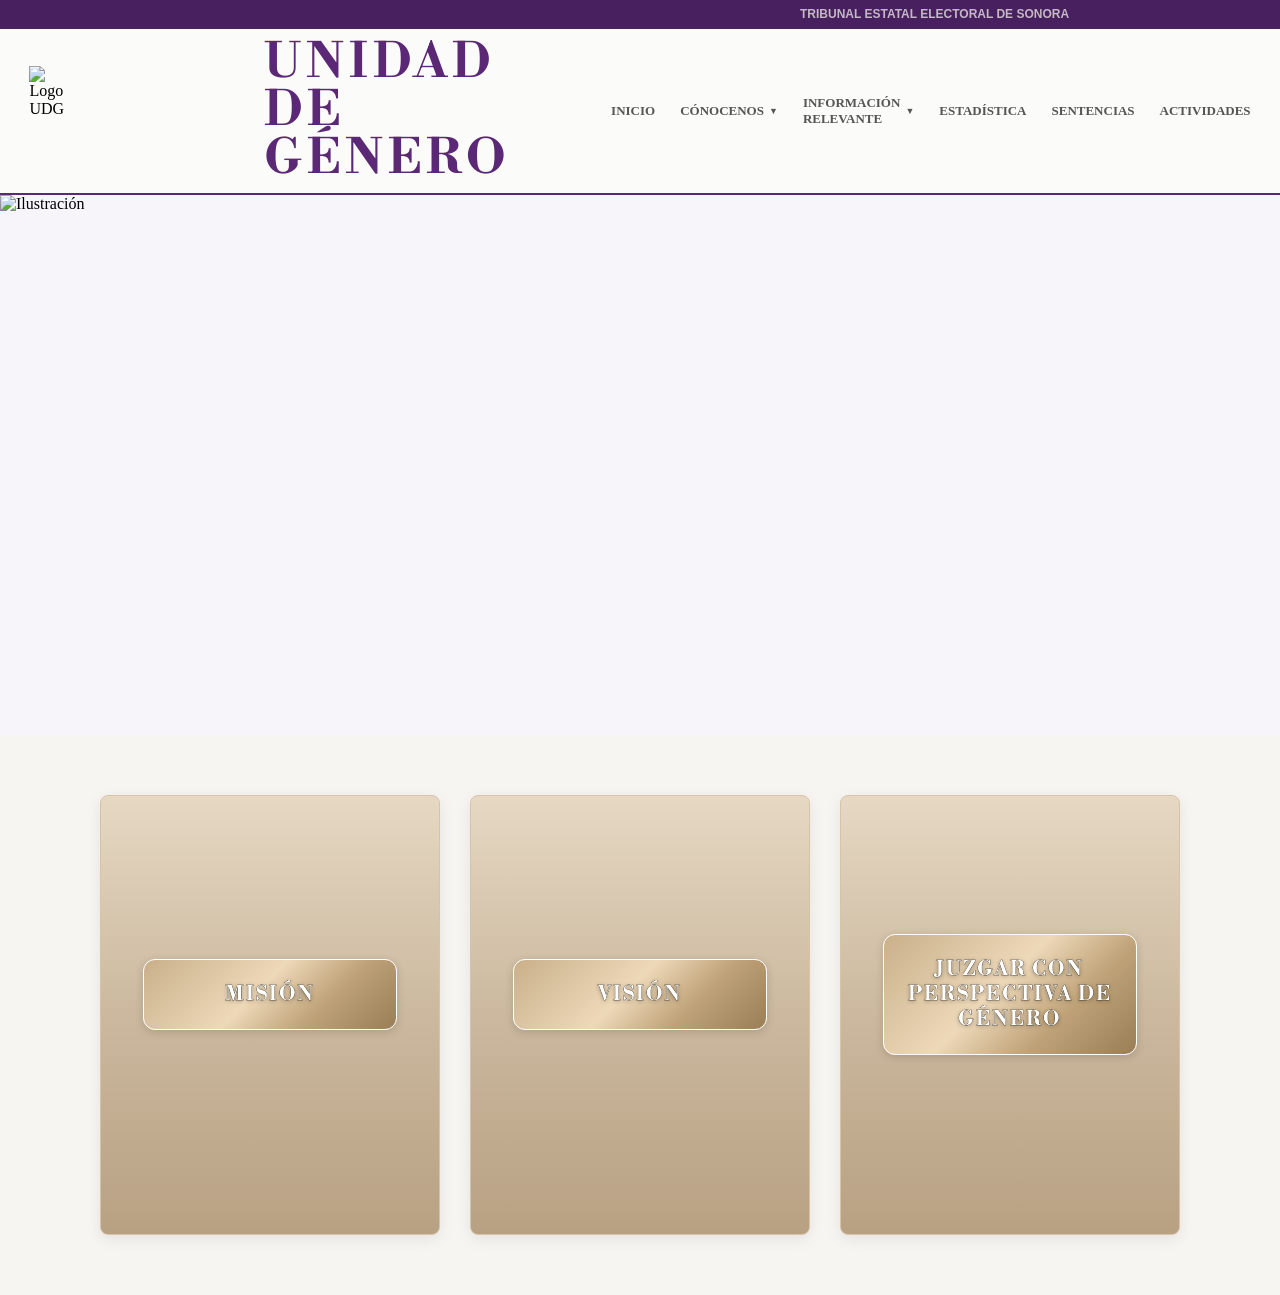
==== Index.html @ 53c59b44 "Add initial HTML structure and styles for Unidad de Género pages" ====
<!DOCTYPE html>
<html lang="es">

<head>
  <link rel="preconnect" href="https://fonts.googleapis.com">
  <link rel="preconnect" href="https://fonts.gstatic.com" crossorigin>
  <link
    href="https://fonts.googleapis.com/css2?family=Coustard:wght@400;900&family=Libre+Caslon+Condensed:ital,wght@0,400..700;1,400..700&display=swap"
    rel="stylesheet">

  <!-- titulo de unidad de genero -->
  <link rel="preconnect" href="https://fonts.googleapis.com">
  <link rel="stylesheet" href="style.css">
  <link rel="preconnect" href="https://fonts.gstatic.com" crossorigin>
  <link href="https://fonts.googleapis.com/css2?family=Libre+Bodoni:ital,wght@0,400..700;1,400..700&display=swap"
    rel="stylesheet">
  <div
    style="background-color: #48205F; color: #C3B8C4; min-height: 25px; text-align: left; padding: 2px 0 2px 800px; font-size: 12px; line-height: 25px;"
    class="outfit-uniquifier"> <strong>TRIBUNAL ESTATAL ELECTORAL DE SONORA</strong>
  </div>
  <meta charset="UTF-8">
  <meta name="viewport" content="width=device-width, initial-scale=1.0">
  <title>Unidad De Género</title>





  <link rel="preconnect" href="https://fonts.googleapis.com">
  <link rel="preconnect" href="https://fonts.gstatic.com" crossorigin>
  <link href="https://fonts.googleapis.com/css2?family=Libre+Bodoni:ital,wght@0,400..700;1,400..700&display=swap"
    rel="stylesheet">

  <header class="header-navigation">
    <div class="logo">
      <img src="C:\Users\Sesio\Desktop\logo-tee.png" alt="Logo UDG">
    </div>
    <div class="linea-separadora-dorada"></div>
    <div class="titulo-contenedor">
      <h1 class="titulo-encabezado">UNIDAD DE GÉNERO</h1>
    </div>
    <nav class="menu-principal">
      <ul class="nav-list">

        <li class="nav-item">
          <a href="#" class="nav-link inicio">INICIO</a>
        </li>
        <!-- CÓNOCENOS -->
        <li class="nav-item dropdown">
          <a href="#" class="nav-link">CÓNOCENOS <span class="flecha">&#9660;</span></a>
          <ul class="dropdown-menu">
            <li><a href="qué hacemos.html">¿Qué Hacemos?</a></li>
            <li><a href="#">Atribuciones</a></li>
            <li><a href="#">Marco Jurídico</a></li>
          </ul>
        </li>

        <!-- INFORMACIÓN RELEVANTE -->
        <li class="nav-item dropdown">
          <a href="#" class="nav-link">INFORMACIÓN RELEVANTE <span class="flecha">&#9660;</span></a>
          <ul class="dropdown-menu">
            <li><a href="#">Día Naranja</a></li>
            <li><a href="#">Guía para Juzgar con Perspectiva de Género en Materia Electoral</a></li>
            <li><a href="#">Protocolo VPMRG</a></li>
            <li><a href="#">Pacto Social</a></li>
            <li><a href="#">Registro Local de Personas Sancionadas</a></li>
          </ul>
        </li>

        <!-- Enlaces Simples -->
        <li class="nav-item">
          <a href="#" class="nav-link">ESTADÍSTICA</a>
        </li>
        <li class="nav-item">
          <a href="#" class="nav-link">SENTENCIAS</a>
        </li>
        <li class="nav-item">
          <a href="#" class="nav-link">ACTIVIDADES</a>
        </li>


      </ul>
    </nav>















  </header>
</head>

<body>
  <link href="https://fonts.googleapis.com/css2?family=Open+Sans:wght@400;600&display=swap" rel="stylesheet">

  <section class="banner-hero">

    <img src="C:\Users\Sesio\Desktop\Justicia entre mujeres unidas.png" alt="Ilustración" class="imagen-banner">

  </section>

  <!-- Sección de Tarjetas Interactivas -->
  <section class="seccion-tarjetas">

    <!-- Tarjeta 1: MISIÓN -->
    <div class="tarjeta">
      <div class="tarjeta-caja">
        <h2>MISIÓN</h2>
      </div>
      <div class="tarjeta-contenido">
        <p>Nuestra misión se centra en integrar de manera transversal el enfoque de género y la no discriminación en
          todas las áreas y procesos del Tribunal; así como implementar proyectos y acciones destinadas a garantizar la
          igualdad entre mujeres y hombres en el ejercicio pleno de sus derechos político-electorales.</p>
      </div>
    </div>

    <!-- Tarjeta 2: VISIÓN -->
    <div class="tarjeta">
      <div class="tarjeta-caja">
        <h2>VISIÓN</h2>
      </div>
      <div class="tarjeta-contenido">
        <p>Pendiente!!!</p>
      </div>
    </div>

    <!-- Tarjeta 3: JUZGAR CON PERSPECTIVA DE GÉNERO -->
    <div class="tarjeta">
      <div class="tarjeta-caja">
        <h2>JUZGAR CON PERSPECTIVA DE GÉNERO</h2>
      </div>
      <div class="tarjeta-contenido">
        <p>Contribuye a promover una democracia más inclusiva y representativa, al fomentar la igualdad de oportunidades
          y la diversidad en la representación política.</p>
      </div>
    </div>

  </section>

  <style>
    /* Contenedor principal de las 3 tarjetas */
  </style>

</body>

</html>
---- style.css ----
* {
  margin: 0;
  padding: 0;
  box-sizing: border-box;
}

html, body {
  margin: 0;
  padding: 0;
  width: 100%;
  max-width: 100%;
  
}
/* Asegura que el contenedor del encabezado no corte el contenido flotante */
.header-navigation {
  position: relative;
  overflow: visible !important; /* Permite que el submenú salga del encabezado */
  z-index: 1000; /* Lo mantiene por encima del resto de la página */
}
 .outfit-uniquifier {
  font-family: "Outfit", sans-serif;
  font-optical-sizing: auto;
  font-weight: <weight>;
  font-style: normal;
}

    .banner-hero {
      width: 100%;
  max-width: 100%;
  height: 60vh; /* Utiliza el 60% del alto de la pantalla (responsive) */
  min-height: 250px; /* Evita que la imagen se reduzca demasiado en celulares */
  overflow: hidden; /* Evita que la imagen sobresalga del contenedor */
  position: relative;
    }

    .imagen-banner {
     width: 100%;
  height: 100%;
  object-fit: cover; /* Mantiene la proporción de la imagen sin deformarla */
  object-position: center; /* Mantiene el centro de la imagen siempre visible */
  display: block;
    }

    body {
      max-width: 100%;
  overflow-x: hidden;
    }

    /* Contenedor principal del encabezado */
    .header-navigation {
      display: flex;
      align-items: center;
      /* Cambiamos a flex-start para pegar el menú inmediatamente después del logo */
      justify-content: flex-start;
      gap: 600px;
      /* Distancia entre la foto/logo y las opciones del menú */
      padding: 10px 40px;
      background-color: #ffffff;
      box-shadow: none;
      border-bottom: 2px solid #5b2875;
      ;
    }

    .logo img {
      height: 50px;
      display: block;
    }

        /* Ajuste de la navegación */
.header-navigation {
  display: flex;
  align-items: center;
  justify-content: center; /* Alinea los elementos al inicio */
  gap: 100px;                   /* Espacio entre el logo y el texto */
  padding: 10px 40px;
  background-color: #fbfbfa;
  border-bottom: 2px solid #5b2875;
}

/* Ajuste del logo (Quitamos el margin-left de 350px) */
.logo img {
        height: 90px;
  width: auto;
  display: block;
  margin: 0;                   /* Importante: para que no empuje el logo al centro */
}

.linea-separadora-dorada {
  width: 6px; /* Grosor visible identico a la imagen */
  height: 65px; /* Altura que abarca el alto del texto */
  
  /* Gradiente metálico: Oscuro -> Luz/Brillo Blanco-Dorado -> Oscuro */
  background: linear-gradient(
    90deg, 
    #9A7023 0%, 
    #C5A059 25%, 
    #FFE8A3 50%, 
    #D4AF37 75%, 
    #8A6016 100%
  );
  
  border-radius: 2px; /* Borde levemente redondeado */
  
  /* Sombra suave dorada para darle el efecto de volumen de la foto */
  box-shadow: 2px 0 8px rgba(212, 175, 55, 0.35);
}

.libre-bodoni-uniquifier {
  font-family: "Libre Bodoni", serif;
  font-optical-sizing: auto;
  font-weight: <weight>;
  font-style: normal;
}

/* Estilo para el texto UNIDAD DE GÉNERO */
.titulo-encabezado {
  color: #5b2875;               /* Color morado del tema */
  font-size: 48px;              /* Tamaño de la letra */
  font-weight: 700;             /* Negrita */
  font-family: "Libre Bodoni", serif;
  text-transform: uppercase;
  letter-spacing: 5px;
  line-height: 1;
}

/* 3. Menú de Navegación */
    .menu-principal {
      display: flex;
      align-items: center;
    }

    .nav-list {
      list-style: none;
      margin: 0;
      padding: 0;
      display: flex;
      align-items: center;
      gap: 25px;
    }

    .nav-item {
      position: relative; /* Permite posicionar la lista flotante */
    }

    .nav-link {
      text-decoration: none;
      color: #555555;
      font-weight: bold;
      font-size: 13px;
      text-transform: uppercase;
      display: flex;
      align-items: center;
      gap: 5px;
      padding: 12px 0;
      transition: color 0.2s;
    }

    .nav-link:hover {
      color: #5b2875;
    }


    .flecha {
      font-size: 9px;
    }

    /* 4. Submenú Desplegable (Caja blanca) */
    .dropdown-menu {
      display: none;
      position: absolute;
      top: 100%; /* Se despliega exactamente abajo del botón */
      left: 0;
      background-color: #ffffff;
      box-shadow: 0 6px 15px rgba(0, 0, 0, 0.2);
      border-radius: 0 0 4px 4px;
      min-width: 170px;
      list-style: none;
      padding: 8px 0;
      margin: 0;
      z-index: 1000; /* Asegura que flote POR ENCIMA del banner */
      border-top: 3px solid #5b2875;
      overflow: visible; /* Asegura que el contenido interno se muestre completo */
    }

    .dropdown-menu li a {
      display: block;
      padding: 10px 18px;
      color: #444444;
      text-decoration: none;
      font-size: 14px; /* tamaño de letras opciones menu */
      font-weight: 500;
      transition: background-color 0.2s, color 0.2s;
    }

    .dropdown-menu li a:hover {
      background-color: #f5f0f8;
      color: #5b2875;
    }

    /* Activa la visibilidad del menú al pasar el ratón */
    .nav-item.dropdown:hover .dropdown-menu {
      display: block;
    }
    .seccion-tarjetas {
  display: flex;
  justify-content: center;
  align-items: center;
  gap: 30px;
  padding: 60px 40px;
  background-color: #f7f5f2;
}

/* Estilo individual de la tarjeta con fondo beige-bronce desvanecido */
.tarjeta {
  width: 340px;
  height: 440px;
  padding: 30px 20px;
  box-sizing: border-box;
  
  /* Gradiente desvanecido de la estatua de bronce */
  background: linear-gradient(180deg, #E6D8C3 0%, #CBB89E 50%, #B8A183 100%);
  
  display: flex;
  flex-direction: column;
  justify-content: center; /* Al inicio: centrado vertical */
  align-items: center;
  border-radius: 8px;
  border: 1px solid #D8C3A5;
  box-shadow: 0 4px 15px rgba(0, 0, 0, 0.08);
  cursor: pointer;
  overflow: hidden;
  position: relative;
  transition: all 1s ease-in-out;
}

/* Caja con borde blanco para el Título (Inicia centrada) */
.tarjeta-caja {
  border: 1px solid #ffffff;
  background: linear-gradient(135deg, #c9b08a 0%, #edd8b8 45%, #bfa278 70%, #997e56 100%);
  box-shadow: 0 2px 8px rgba(0, 0, 0, 0.15);
  padding: 22px 18px;
  width: 85%;
  text-align: center;
  box-sizing: border-box;
  transform: translateY(-10px); /* Posición inicial en el centro */
  transition: transform 0.4s ease-in-out;
  border-radius: 12px;
}

.tarjeta-caja h2 {
  color: #ffffff;
  font-family: "Libre Bodoni", sans-serif;
  font-size: 20px;
  font-weight: 700;
  margin: 0;
  letter-spacing: 2px;
  text-transform: uppercase;
  text-shadow: 0 1px 4px rgba(0, 0, 0, 0.4);
  -webkit-text-stroke: 0.4px #000000; /* Grosor y color del borde (1px negro) */
  paint-order: stroke fill;          /* Mantiene la letra clara por dentro sin 'comerse' el relleno */

}

/* Contenido del texto oculto al inicio */
.tarjeta-contenido {
  opacity: 0;
  max-height: 0;
  transform: translateY(20px);
  transition: opacity 0.4s ease-in-out, transform 0.4s ease-in-out;
  text-align: justify;
  margin-top: 22px;
  hyphens: auto;
}

/* Texto en café bronce oscuro para perfecta lectura sobre el beige */
.tarjeta-contenido p {
  color: #ffffffd2;
  font-family: "Open Sans", sans-serif;
  font-size: 16px;
  font-weight: 600;
  line-height: 1.5;
  margin: 0;
}

/* --- EFECTOS AL PASAR EL MOUSE (HOVER) --- */

/* 1. Sube la caja del título */
.tarjeta:hover .tarjeta-caja {
  transform: translateY(0);
}

/* 2. Revela el texto abajo */
.tarjeta:hover .tarjeta-contenido {
  opacity: 1;
  max-height: 250px;
  transform: translateY(0);
}

/* 3. Reacomoda el espacio interno de la tarjeta */
.tarjeta:hover {
  justify-content: flex-start;
  padding-top: 40px;
  box-shadow: 0 8px 25px rgba(0, 0, 0, 0.2);
}

/* Contenedor principal centrado */
.seccion-que-hacemos {
  max-width: 900px;         /* Limita el ancho para que no se extienda a toda la pantalla */
  margin: 50px auto;        /* Centra la sección en la pantalla horizontalmente */
  padding: 0 20px;          /* Espaciado de seguridad para pantallas pequeñas */
  font-family: 'Open Sans', Arial, sans-serif;
  color: #333333;
}

/* Título centrado */
.titulo-seccion {
  text-align: center;
  font-size: 32px;
  font-weight: 700;
  color: #333333;
  margin-bottom: 30px;
}

/* Lista alineada */
.lista-actividades {
  list-style-type: disc;    /* Muestra los puntos (viñetas) */
  padding-left: 20px;       /* Espacio a la izquierda para los puntos */
}

.lista-actividades li {
  font-size: 16px;
  line-height: 1.6;         /* Separa el texto de cada renglón */
  margin-bottom: 20px;      /* Espacio entre cada viñeta */
  text-align: left;         /* Mantiene el texto alineado a la izquierda */
}

/* Fondo suave para toda la página que resalta la tarjeta */
body {
  background-color: #f7f5f9;
}

/* 1. Contenedor Principal (Tarjeta Elegante con Sombra) */
.tarjeta-elegante-contenedor {
  max-width: 850px;
  margin: 50px auto;
  background-color: #ffffff;
  padding: 45px 50px;
  border-radius: 16px;
  border-top: 5px solid #5b2875; /* Franja morada superior */
  box-shadow: 0 10px 30px rgba(91, 40, 117, 0.08); /* Sombra suave morada */
  transition: transform 0.3s ease, box-shadow 0.3s ease;
}

/* Sutil movimiento al pasar el cursor */
.tarjeta-elegante-contenedor:hover {
  transform: translateY(-3px);
  box-shadow: 0 15px 35px rgba(91, 40, 117, 0.12);
}

/* 2. Título centrado con acento dorado */
.titulo-destacado {
  text-align: center;
  font-size: 32px;
  font-family: "Libre Bodoni", serif;
  color: #48205f;
  margin-bottom: 35px;
  font-weight: 700;
}

/* 3. Lista con Viñetas Personalizadas (Checkmark / Círculo Morado) */
.lista-personalizada {
  list-style: none; /* Quita los puntos negros por defecto */
  padding: 0;
  margin: 0;
}

.lista-personalizada li {
  position: relative;
  padding-left: 42px; /* Espacio para poner la viñeta custom */
  margin-bottom: 22px;
  font-family: 'Open Sans', sans-serif;
  font-size: 18px;
  line-height: 1.6;
  color: #333333;
}

.lista-personalizada li:last-child {
  margin-bottom: 0;
}

/* Creación del círculo de viñeta personalizado */
.lista-personalizada li::before {
  content: "✓"; /* O puedes usar "✦" */
  position: absolute;
  left: 0;
  top: 2px;
  width: 24px;
  height: 24px;
  background-color: #5b2875; /* Morado institucional */
  color: #ffffff;
  border-radius: 50%;
  display: flex;
  align-items: center;
  justify-content: center;
  font-size: 12px;
  font-weight: bold;
  box-shadow: 0 2px 6px rgba(91, 40, 117, 0.3);
}

/* Fondo suave para toda la página que resalta la tarjeta */
body {
  background-color: #f7f5f9;
}

/* 1. Contenedor Principal (Tarjeta Elegante con Sombra) */
.tarjeta-elegante-contenedor {
  max-width: 850px;
  margin: 50px auto;
  background-color: #ffffff;
  padding: 45px 50px;
  border-radius: 16px;
  border-top: 5px solid #5b2875; /* Franja morada superior */
  box-shadow: 0 10px 30px rgba(91, 40, 117, 0.08); /* Sombra suave morada */
  transition: transform 0.3s ease, box-shadow 0.3s ease;
}

/* Sutil movimiento al pasar el cursor */
.tarjeta-elegante-contenedor:hover {
  transform: translateY(-3px);
  box-shadow: 0 15px 35px rgba(91, 40, 117, 0.12);
}

/* 2. Título centrado con acento dorado */
.titulo-destacado {
  text-align: center;
  font-size: 32px;
  font-family: "Libre Bodoni", serif;
  color: #48205f;
  margin-bottom: 35px;
  font-weight: 700;
}

/* 3. Lista con Viñetas Personalizadas (Checkmark / Círculo Morado) */
.lista-personalizada {
  list-style: none; /* Quita los puntos negros por defecto */
  padding: 0;
  margin: 0;
}

.lista-personalizada li {
  position: relative;
  padding-left: 42px; /* Espacio para poner la viñeta custom */
  margin-bottom: 22px;
  font-family: 'Open Sans', sans-serif;
  font-size: 15px;
  line-height: 1.6;
  color: #333333;
}

.lista-personalizada li:last-child {
  margin-bottom: 0;
}

/* Creación del círculo de viñeta personalizado */
.lista-personalizada li::before {
  content: "✓"; /* O puedes usar "✦" */
  position: absolute;
  left: 0;
  top: 2px;
  width: 24px;
  height: 24px;
  background-color: #5b2875; /* Morado institucional */
  color: #ffffff;
  border-radius: 50%;
  display: flex;
  align-items: center;
  justify-content: center;
  font-size: 12px;
  font-weight: bold;
  box-shadow: 0 2px 6px rgba(91, 40, 117, 0.3);
}
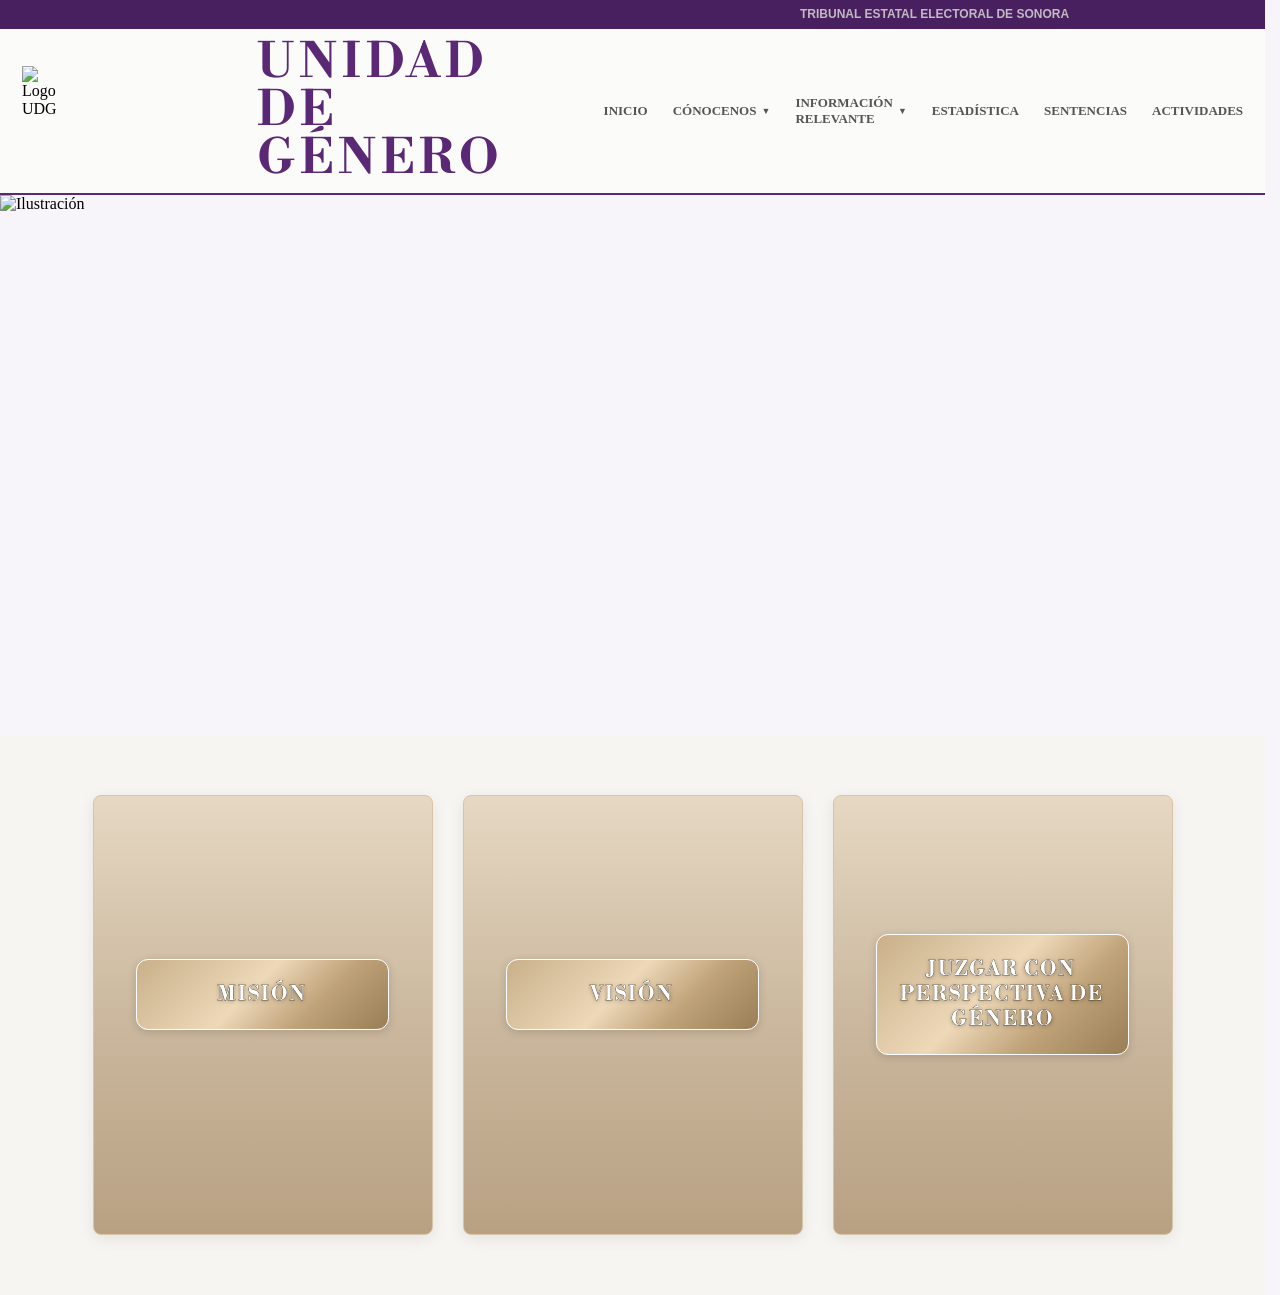
==== commit 53b1b7be: "Refactor HTML structure and styles for Atribuciones and Unidad de Género pages" ====
--- a/Index.html
+++ b/Index.html
@@ -16,7 +16,7 @@
     rel="stylesheet">
   <div
     style="background-color: #48205F; color: #C3B8C4; min-height: 25px; text-align: left; padding: 2px 0 2px 800px; font-size: 12px; line-height: 25px;"
-    class="outfit-uniquifier"> <strong>TRIBUNAL ESTATAL ELECTORAL DE SONORA</strong>
+    class="outfit-uniquifier"><strong style="color: #C3B8C4;">TRIBUNAL ESTATAL ELECTORAL DE SONORA</strong>
   </div>
   <meta charset="UTF-8">
   <meta name="viewport" content="width=device-width, initial-scale=1.0">
@@ -50,8 +50,8 @@
           <a href="#" class="nav-link">CÓNOCENOS <span class="flecha">&#9660;</span></a>
           <ul class="dropdown-menu">
             <li><a href="qué hacemos.html">¿Qué Hacemos?</a></li>
-            <li><a href="#">Atribuciones</a></li>
-            <li><a href="#">Marco Jurídico</a></li>
+            <li><a href="atribuciones.html">Atribuciones</a></li>
+            <li><a href="marco-juridico.html">Marco Jurídico</a></li>
           </ul>
         </li>
 
--- a/style.css
+++ b/style.css
@@ -11,6 +11,11 @@
   max-width: 100%;
   
 }
+
+html {
+  scrollbar-gutter: stable;
+}
+
 /* Asegura que el contenedor del encabezado no corte el contenido flotante */
 .header-navigation {
   position: relative;
@@ -479,3 +484,78 @@
   font-weight: bold;
   box-shadow: 0 2px 6px rgba(91, 40, 117, 0.3);
 }
+/* Fondo de pantalla suave */
+body {
+  background-color: #f7f5f9;
+}
+
+/* Contenedor en tarjeta blanca con sombra */
+.tarjeta-elegante-contenedor {
+  max-width: 850px;
+  margin: 50px auto;
+  background-color: #ffffff;
+  padding: 45px 50px;
+  border-radius: 16px;
+  border-top: 5px solid #5b2875; /* Barra morada superior */
+  box-shadow: 0 10px 30px rgba(91, 40, 117, 0.08);
+}
+
+/* Título */
+.titulo-destacado {
+  text-align: center;
+  font-size: 32px;
+  font-family: "Libre Bodoni", serif;
+  color: #48205f;
+  margin-bottom: 30px;
+  font-weight: 700;
+}
+
+/* Texto del Artículo 44 */
+.intro-paragraph {
+  font-family: 'Open Sans', sans-serif;
+  font-size: 15px;
+  line-height: 1.6;
+  color: #333333;
+  margin-bottom: 25px;
+  text-align: justify;
+}
+
+/* Lista con viñetas de palchita morada */
+.lista-personalizada {
+  list-style: none;
+  padding: 0;
+  margin: 0;
+}
+
+.lista-personalizada li {
+  position: relative;
+  padding-left: 38px;
+  margin-bottom: 18px;
+  font-family: 'Open Sans', sans-serif;
+  font-size: 15px;
+  line-height: 1.6;
+  color: #333333;
+}
+
+.lista-personalizada li::before {
+  content: "✓";
+  position: absolute;
+  left: 0;
+  top: 2px;
+  width: 22px;
+  height: 22px;
+  background-color: #5b2875;
+  color: #ffffff;
+  border-radius: 50%;
+  display: flex;
+  align-items: center;
+  justify-content: center;
+  font-size: 12px;
+  font-weight: bold;
+}
+
+/* Formato para negritas */
+strong {
+  color: #111111;
+  font-weight: 700;
+}
